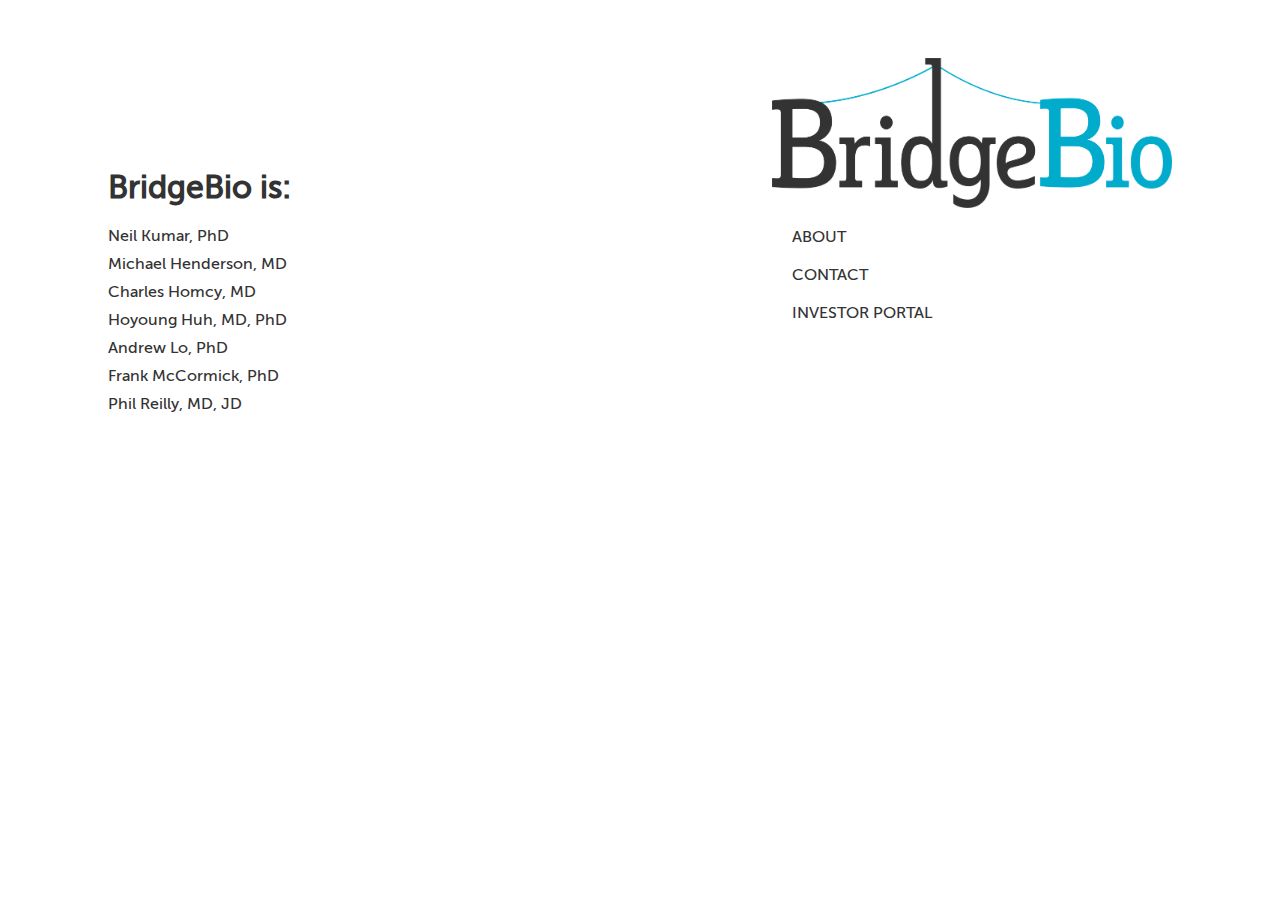
==== index.html @ 3c86b20e "edited titles, added login skeleton" ====
<!DOCTYPE <html>
<head>
	<title>BridgeBio</title>
	<link rel="shortcut icon" type="image/x-icon" href="static/img/bridgebio.ico">
	<link rel="stylesheet" type="text/css" href="static/css/main.css">
	<script type="text/javascript" src="https://cdnjs.cloudflare.com/ajax/libs/jquery/1.8.3/jquery.min.js"></script>
</head>
<body>
	<div class="left">
		<h1><strong>BridgeBio is:</strong></h1>
		<ul id="associate-list">
			<li class="associate"><a href="#">Neil Kumar, PhD</a></li>
			<li class="associate"><a href="mailto:mh@bridgebio.com">Michael Henderson, MD</a></li>
			<li class="associate"><a href="mailto:info@bridgebio.com">Charles Homcy, MD</a></li>
			<li class="associate"><a href="#">Hoyoung Huh, MD, PhD</a></li>
			<li class="associate"><a href="#">Andrew Lo, PhD</a></li>
			<li class="associate"><a href="#">Frank McCormick, PhD</a></li>
			<li class="associate"><a href="mailto:pr@bridgebio.com">Phil Reilly, MD, JD</a></li>
		</ul>
	</div>
	<div class="right">
		<div id="logo-main"><img src="static/img/bridgebio-logo.png"></div>
		<div id="menu-main">
			<div class="menu-item" id="about"><a href="#">ABOUT</a></div>
			<div class="menu-item wordwrap" id="about-description"><p style="padding-left: 20px;">BridgeBio is a company focused on genetic disease therapies.</p></div>
			<div class="menu-item" id="contact"><a href="mailto:info@bridgebio.com">CONTACT</a></div>
			<div class="menu-item" id="investor"><a href="login.html">INVESTOR PORTAL</a></div>
		</div>
	</div>
	<script type="text/javascript" src="static/js/main.js"></script>
</body>
</html>
---- static/css/main.css ----
@font-face {
	font-family: MuseoSans;
	src: url('MuseoSans_500-webfont.woff');
}

body {
	font-family: MuseoSans, Arial;
	color: #333333;
}

a {
	text-decoration: none;
	color: #333333;
	transition-duration: 0.2s;
}

a:hover {
	color: #00ABCC;
	padding-left: 20px;
	transition-duration: 0.2s;
}

a:visited {
	text-decoration: none;
}

li {
	list-style-type: none;
}

.left {
	float: left;
	display: inline-block;
	margin-top: 140px;
	margin-left: 100px;
}

.right {
	float: right;
	display: inline-block;
	margin-top: 50px;
	margin-right: 100px;
}

.menu-item {
	margin-top: 20px;
	margin-bottom: 20px;
	max-width: 380px;
}

#logo-main {
	width: 400px;
	height: 150px;
}

#logo-main img {
	width: 100%;
	height: 100%;
}

#menu-main {
	margin-left: 20px;
}

#about-description {
	display: none;
}

#associate-list {
	padding-left: 0px;
}

.associate {
	margin-top: 10px;
	margin-bottom: 10px;
}

.wordwrap { 
   white-space: pre-wrap;      
   white-space: -moz-pre-wrap; 
   white-space: -o-pre-wrap;   
   word-wrap: break-word;
}

#login-form {
	border: 1px solid #999999;
	margin: 100px 250px 0px 250px;
	text-align: center;
}

#email-field {
	margin-top: 40px;
}

#submit-button {
	margin-top: 10px;
	background-color: #333333;
	color: #fff;
	border: none;
}

.login-form-item {
	text-align: center;
	margin-top: 10px;
}
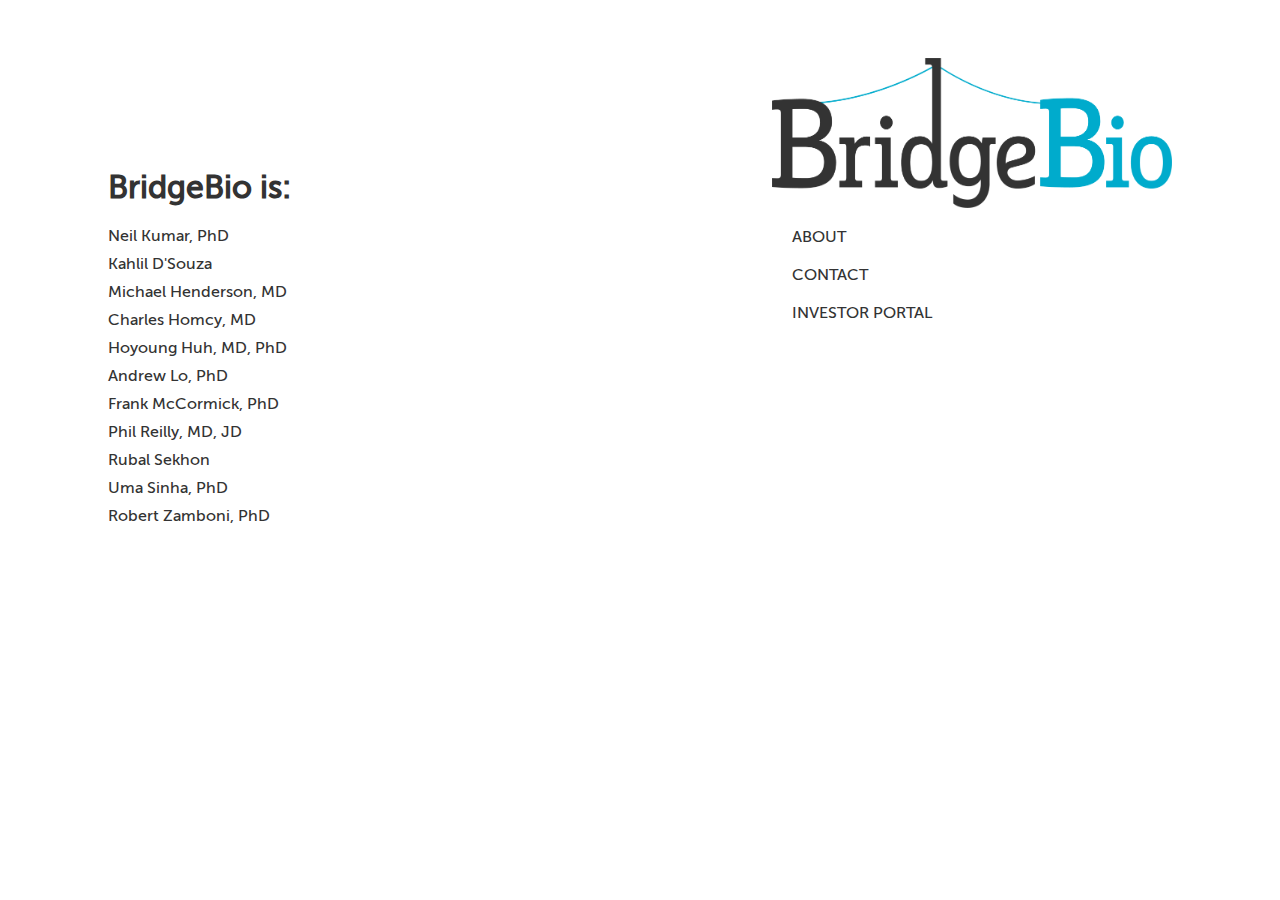
==== commit 762efc57: "Update index.html" ====
--- a/index.html
+++ b/index.html
@@ -9,13 +9,17 @@
 	<div class="left">
 		<h1><strong>BridgeBio is:</strong></h1>
 		<ul id="associate-list">
-			<li class="associate"><a href="#">Neil Kumar, PhD</a></li>
+			<li class="associate"><a href="mailto:nk@bridgebio.com">Neil Kumar, PhD</a></li>
+			<li class="associate"><a href="mailto:kd@bridgebio.com">Kahlil D'Souza</a></li>
 			<li class="associate"><a href="mailto:mh@bridgebio.com">Michael Henderson, MD</a></li>
-			<li class="associate"><a href="mailto:info@bridgebio.com">Charles Homcy, MD</a></li>
-			<li class="associate"><a href="#">Hoyoung Huh, MD, PhD</a></li>
-			<li class="associate"><a href="#">Andrew Lo, PhD</a></li>
-			<li class="associate"><a href="#">Frank McCormick, PhD</a></li>
+			<li class="associate"><a href="mailto:ch@bridgebio.com">Charles Homcy, MD</a></li>
+			<li class="associate"><a href="mailto:hh@bridgebio.com">Hoyoung Huh, MD, PhD</a></li>
+			<li class="associate"><a href="mailto:al@bridgebio.com">Andrew Lo, PhD</a></li>
+			<li class="associate"><a href="mailto:fm@bridgebio.com">Frank McCormick, PhD</a></li>
 			<li class="associate"><a href="mailto:pr@bridgebio.com">Phil Reilly, MD, JD</a></li>
+			<li class="associate"><a href="mailto:rs@bridgebio.com">Rubal Sekhon</a></li>
+			<li class="associate"><a href="mailto:us@bridgebio.com">Uma Sinha, PhD</a></li>
+			<li class="associate"><a href="mailto:rz@bridgebio.com">Robert Zamboni, PhD</a></li>
 		</ul>
 	</div>
 	<div class="right">
@@ -29,4 +33,4 @@
 	</div>
 	<script type="text/javascript" src="static/js/main.js"></script>
 </body>
-</html>+</html>
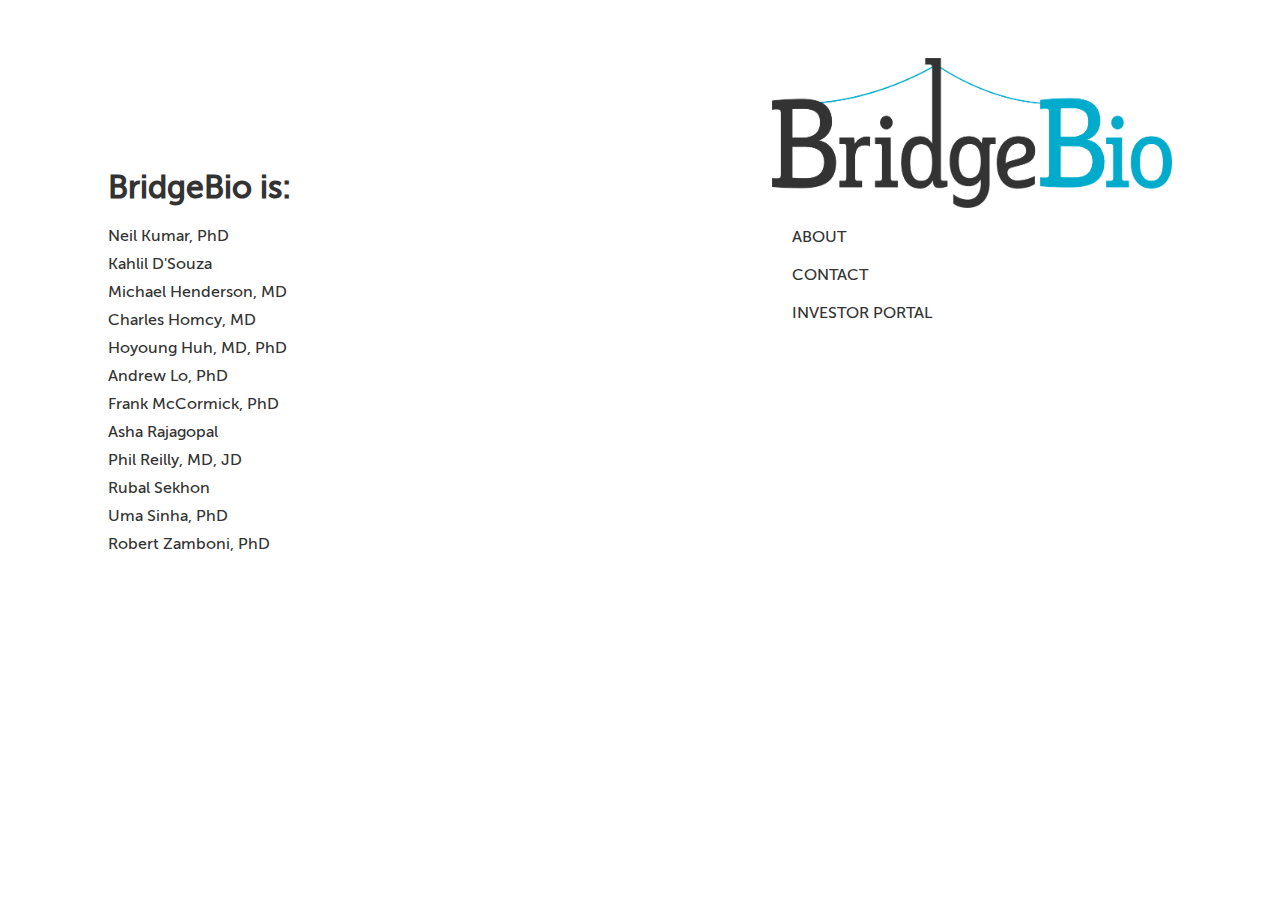
==== commit 80647024: "Update index.html" ====
--- a/index.html
+++ b/index.html
@@ -16,6 +16,7 @@
 			<li class="associate"><a href="mailto:hh@bridgebio.com">Hoyoung Huh, MD, PhD</a></li>
 			<li class="associate"><a href="mailto:al@bridgebio.com">Andrew Lo, PhD</a></li>
 			<li class="associate"><a href="mailto:fm@bridgebio.com">Frank McCormick, PhD</a></li>
+			<li class="associate"><a href="mailto:asha@solutions-on-call.com">Asha Rajagopal</a></li>
 			<li class="associate"><a href="mailto:pr@bridgebio.com">Phil Reilly, MD, JD</a></li>
 			<li class="associate"><a href="mailto:rs@bridgebio.com">Rubal Sekhon</a></li>
 			<li class="associate"><a href="mailto:us@bridgebio.com">Uma Sinha, PhD</a></li>
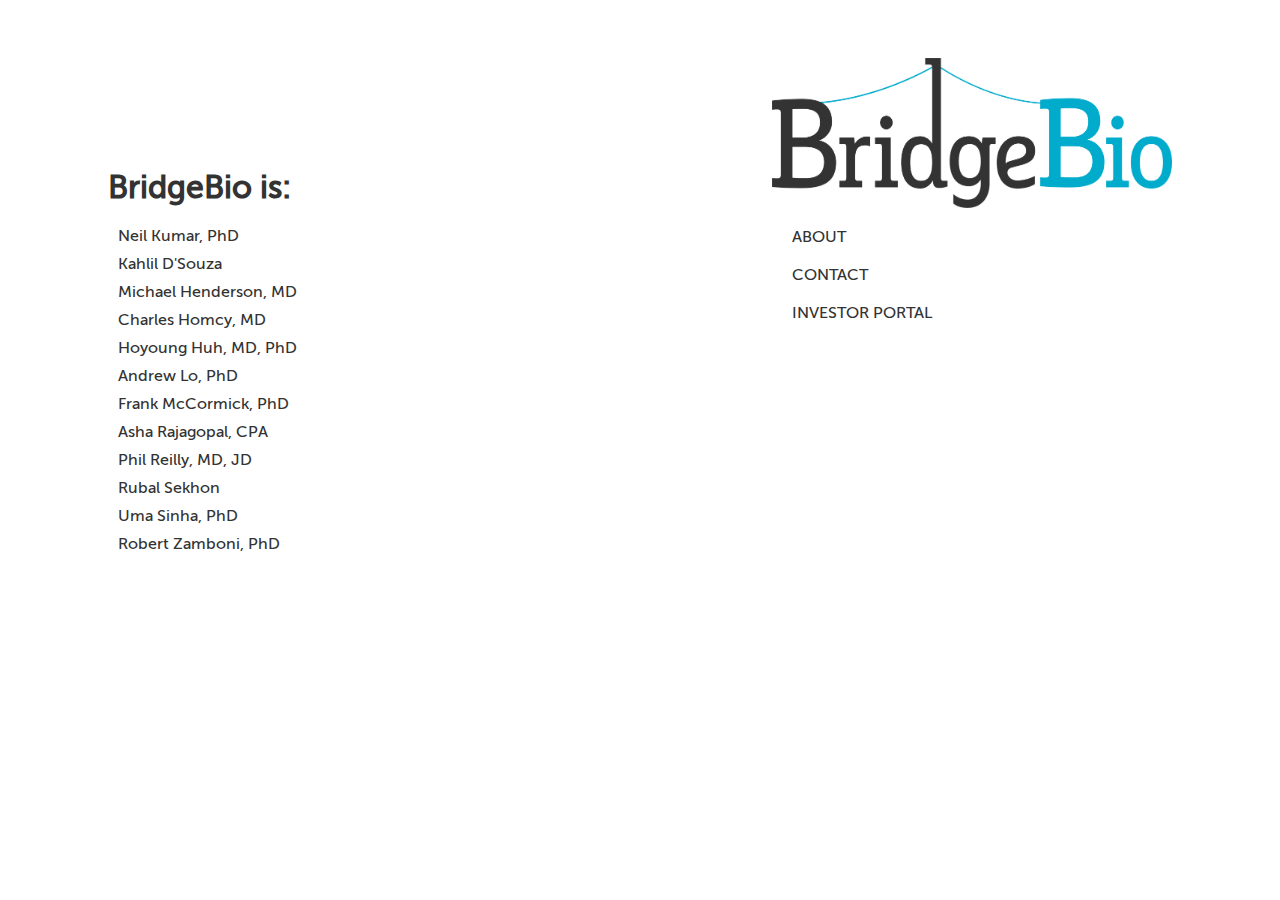
==== commit 404ebdc3: "Update index.html" ====
--- a/index.html
+++ b/index.html
@@ -16,7 +16,7 @@
 			<li class="associate"><a href="mailto:hh@bridgebio.com">Hoyoung Huh, MD, PhD</a></li>
 			<li class="associate"><a href="mailto:al@bridgebio.com">Andrew Lo, PhD</a></li>
 			<li class="associate"><a href="mailto:fm@bridgebio.com">Frank McCormick, PhD</a></li>
-			<li class="associate"><a href="mailto:asha@solutions-on-call.com">Asha Rajagopal</a></li>
+			<li class="associate"><a href="mailto:asha@solutions-on-call.com">Asha Rajagopal, CPA</a></li>
 			<li class="associate"><a href="mailto:pr@bridgebio.com">Phil Reilly, MD, JD</a></li>
 			<li class="associate"><a href="mailto:rs@bridgebio.com">Rubal Sekhon</a></li>
 			<li class="associate"><a href="mailto:us@bridgebio.com">Uma Sinha, PhD</a></li>
--- a/static/css/main.css
+++ b/static/css/main.css
@@ -1,22 +1,68 @@
+@media screen and (max-width: 480px) {
+	.site-container {
+		display: table;
+	}
+
+	.left {
+		display: table-footer-group;
+	}
+
+	.right {
+		display: table-header-group;
+	}
+
+	#associate-list {
+		padding-left: 20px;
+	}
+
+	#logo-main {
+		margin-left: 5px;
+		margin-right: 5px;
+		margin-top: 10px;
+		height: 22vh;
+	}
+}
+
+@media screen and (min-width: 480px) {
+	.left {
+		float: left;
+		display: inline-block;
+	}
+
+	.right {
+		float: right;
+		display: inline-block;
+	}
+
+	#associate-list {
+		padding-left: 10px;
+	}
+
+	#logo-main {
+		width: 400px;
+		height: 150px;
+	}
+}
+
 @font-face {
 	font-family: MuseoSans;
 	src: url('MuseoSans_500-webfont.woff');
 }
 
 body {
-	font-family: MuseoSans, Arial;
+	font-family: MuseoSans, Arial !important;
 	color: #333333;
 }
 
 a {
 	text-decoration: none;
-	color: #333333;
+	color: #333333 !important;
 	transition-duration: 0.2s;
 }
 
 a:hover {
-	color: #00ABCC;
-	padding-left: 20px;
+	color: #00ABCC !important;
+	text-decoration: none !important;
 	transition-duration: 0.2s;
 }
 
@@ -29,15 +75,11 @@
 }
 
 .left {
-	float: left;
-	display: inline-block;
 	margin-top: 140px;
 	margin-left: 100px;
 }
 
 .right {
-	float: right;
-	display: inline-block;
 	margin-top: 50px;
 	margin-right: 100px;
 }
@@ -46,11 +88,6 @@
 	margin-top: 20px;
 	margin-bottom: 20px;
 	max-width: 380px;
-}
-
-#logo-main {
-	width: 400px;
-	height: 150px;
 }
 
 #logo-main img {
@@ -66,10 +103,6 @@
 	display: none;
 }
 
-#associate-list {
-	padding-left: 0px;
-}
-
 .associate {
 	margin-top: 10px;
 	margin-bottom: 10px;
@@ -82,10 +115,15 @@
    word-wrap: break-word;
 }
 
-#login-form {
-	border: 1px solid #999999;
+#login-form-container {
+	border: 1px solid #333333;
 	margin: 100px 250px 0px 250px;
 	text-align: center;
+	height: 250px;
+}
+
+#login-form {
+	width: 100%;
 }
 
 #email-field {
@@ -97,9 +135,18 @@
 	background-color: #333333;
 	color: #fff;
 	border: none;
+	height: 35px;
+	width: 100px;
+	font-size: 1em;
 }
 
 .login-form-item {
 	text-align: center;
 	margin-top: 10px;
 }
+
+.login-form-item input {
+	height: 30px;
+	width: 50%;
+	border: 1px solid #999999;
+}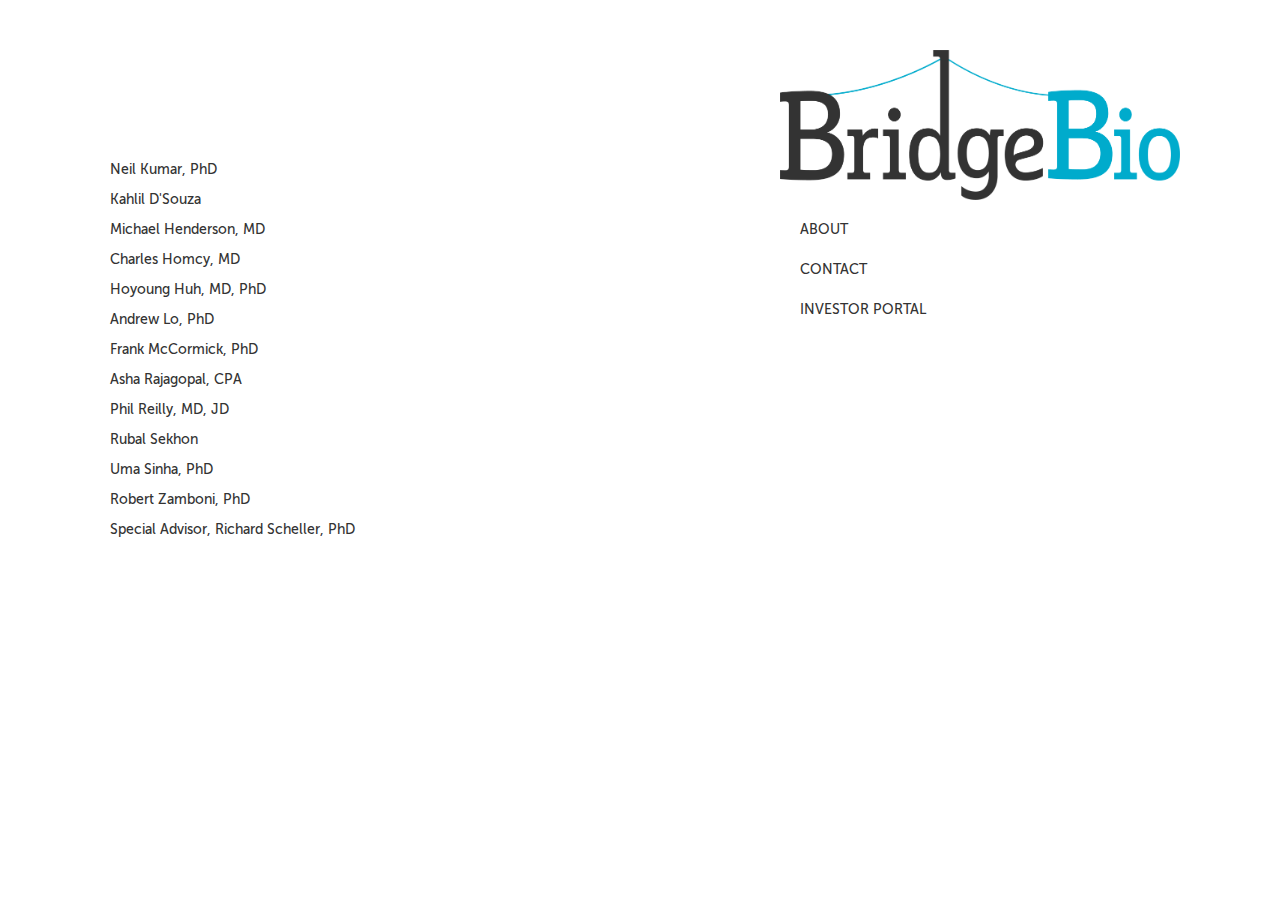
==== commit 13d0310b: "Update index.html" ====
--- a/index.html
+++ b/index.html
@@ -1,35 +1,42 @@
 <!DOCTYPE <html>
 <head>
+	<meta name="viewport" content="width=device-width, initial-scale=1.0">
+	<meta name="keywords" content="BridgeBio">
 	<title>BridgeBio</title>
 	<link rel="shortcut icon" type="image/x-icon" href="static/img/bridgebio.ico">
 	<link rel="stylesheet" type="text/css" href="static/css/main.css">
+	<link rel="stylesheet" type="text/css" href="https://maxcdn.bootstrapcdn.com/bootstrap/3.3.6/css/bootstrap.min.css">
 	<script type="text/javascript" src="https://cdnjs.cloudflare.com/ajax/libs/jquery/1.8.3/jquery.min.js"></script>
 </head>
 <body>
-	<div class="left">
-		<h1><strong>BridgeBio is:</strong></h1>
-		<ul id="associate-list">
-			<li class="associate"><a href="mailto:nk@bridgebio.com">Neil Kumar, PhD</a></li>
-			<li class="associate"><a href="mailto:kd@bridgebio.com">Kahlil D'Souza</a></li>
-			<li class="associate"><a href="mailto:mh@bridgebio.com">Michael Henderson, MD</a></li>
-			<li class="associate"><a href="mailto:ch@bridgebio.com">Charles Homcy, MD</a></li>
-			<li class="associate"><a href="mailto:hh@bridgebio.com">Hoyoung Huh, MD, PhD</a></li>
-			<li class="associate"><a href="mailto:al@bridgebio.com">Andrew Lo, PhD</a></li>
-			<li class="associate"><a href="mailto:fm@bridgebio.com">Frank McCormick, PhD</a></li>
-			<li class="associate"><a href="mailto:asha@solutions-on-call.com">Asha Rajagopal, CPA</a></li>
-			<li class="associate"><a href="mailto:pr@bridgebio.com">Phil Reilly, MD, JD</a></li>
-			<li class="associate"><a href="mailto:rs@bridgebio.com">Rubal Sekhon</a></li>
-			<li class="associate"><a href="mailto:us@bridgebio.com">Uma Sinha, PhD</a></li>
-			<li class="associate"><a href="mailto:rz@bridgebio.com">Robert Zamboni, PhD</a></li>
-		</ul>
-	</div>
-	<div class="right">
-		<div id="logo-main"><img src="static/img/bridgebio-logo.png"></div>
-		<div id="menu-main">
-			<div class="menu-item" id="about"><a href="#">ABOUT</a></div>
-			<div class="menu-item wordwrap" id="about-description"><p style="padding-left: 20px;">BridgeBio is a company focused on genetic disease therapies.</p></div>
-			<div class="menu-item" id="contact"><a href="mailto:info@bridgebio.com">CONTACT</a></div>
-			<div class="menu-item" id="investor"><a href="login.html">INVESTOR PORTAL</a></div>
+	<div class="site-container">
+		<div class="left">
+			<h1 id="title-text"><strong> </strong></h1>
+			<ul id="associate-list">
+				<li class="associate"><a href="mailto:nk@bridgebio.com">Neil Kumar, PhD</a></li>
+				<li class="associate"><a href="mailto:kd@bridgebio.com">Kahlil D'Souza</a></li>
+				<li class="associate"><a href="mailto:mh@bridgebio.com">Michael Henderson, MD</a></li>
+				<li class="associate"><a href="mailto:ch@bridgebio.com">Charles Homcy, MD</a></li>
+				<li class="associate"><a href="mailto:hh@bridgebio.com">Hoyoung Huh, MD, PhD</a></li>
+				<li class="associate"><a href="mailto:al@bridgebio.com">Andrew Lo, PhD</a></li>
+				<li class="associate"><a href="mailto:fm@bridgebio.com">Frank McCormick, PhD</a></li>
+				<li class="associate"><a href="mailto:asha@solutions-on-call.com">Asha Rajagopal, CPA</a></li>
+				<li class="associate"><a href="mailto:pr@bridgebio.com">Phil Reilly, MD, JD</a></li>
+				<li class="associate"><a href="mailto:rs@bridgebio.com">Rubal Sekhon</a></li>
+				<li class="associate"><a href="mailto:us@bridgebio.com">Uma Sinha, PhD</a></li>
+				<li class="associate"><a href="mailto:rjzambo@gmail.com">Robert Zamboni, PhD</a></li>
+				<li class="associate"><a href="mailto:richard@23andme.com">Special Advisor, Richard Scheller, PhD</a></li>
+
+			</ul>
+		</div>
+		<div class="right">
+			<div id="logo-main"><img src="static/img/bridgebio-logo.png"></div>
+			<div id="menu-main">
+				<div class="menu-item" id="about"><a href="#">ABOUT</a></div>
+				<div class="menu-item wordwrap" id="about-description"><p style="padding-left: 20px;">BridgeBio is a company focused on genetic disease therapies.</p></div>
+				<div class="menu-item" id="contact"><a href="mailto:info@bridgebio.com">CONTACT</a></div>
+				<div class="menu-item" id="investor"><a href="login.html">INVESTOR PORTAL</a></div>
+			</div>
 		</div>
 	</div>
 	<script type="text/javascript" src="static/js/main.js"></script>
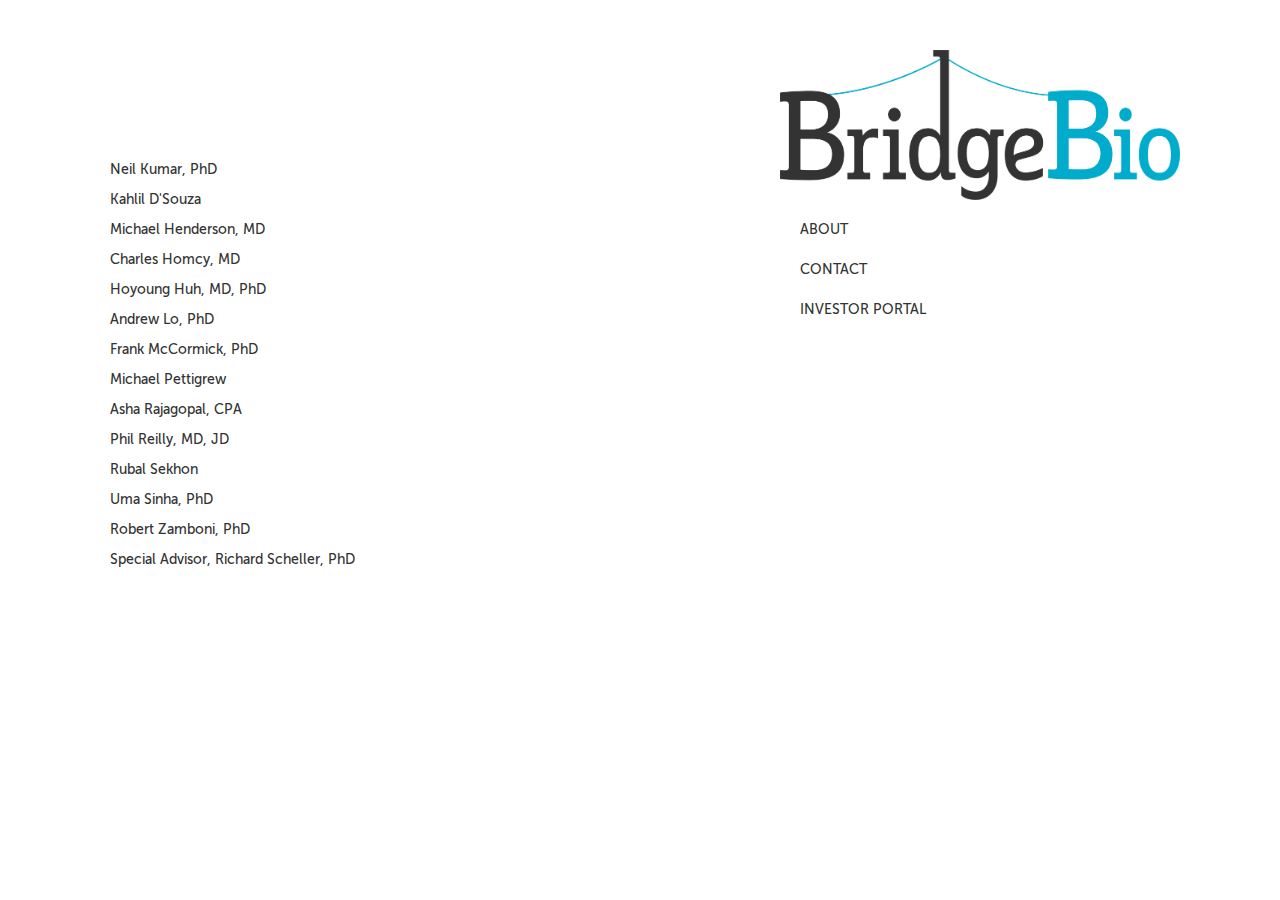
==== commit bc574edb: "Update index.html" ====
--- a/index.html
+++ b/index.html
@@ -20,12 +20,13 @@
 				<li class="associate"><a href="mailto:hh@bridgebio.com">Hoyoung Huh, MD, PhD</a></li>
 				<li class="associate"><a href="mailto:al@bridgebio.com">Andrew Lo, PhD</a></li>
 				<li class="associate"><a href="mailto:fm@bridgebio.com">Frank McCormick, PhD</a></li>
+		 		<li class="associate"><a href="mailto:mp@bridgebio.com">Michael Pettigrew</a></li>
 				<li class="associate"><a href="mailto:asha@solutions-on-call.com">Asha Rajagopal, CPA</a></li>
 				<li class="associate"><a href="mailto:pr@bridgebio.com">Phil Reilly, MD, JD</a></li>
 				<li class="associate"><a href="mailto:rs@bridgebio.com">Rubal Sekhon</a></li>
 				<li class="associate"><a href="mailto:us@bridgebio.com">Uma Sinha, PhD</a></li>
 				<li class="associate"><a href="mailto:rjzambo@gmail.com">Robert Zamboni, PhD</a></li>
-				<li class="associate"><a href="mailto:richard@23andme.com">Special Advisor, Richard Scheller, PhD</a></li>
+				<li class="associate"><a >Special Advisor, Richard Scheller, PhD</a></li>
 
 			</ul>
 		</div>
